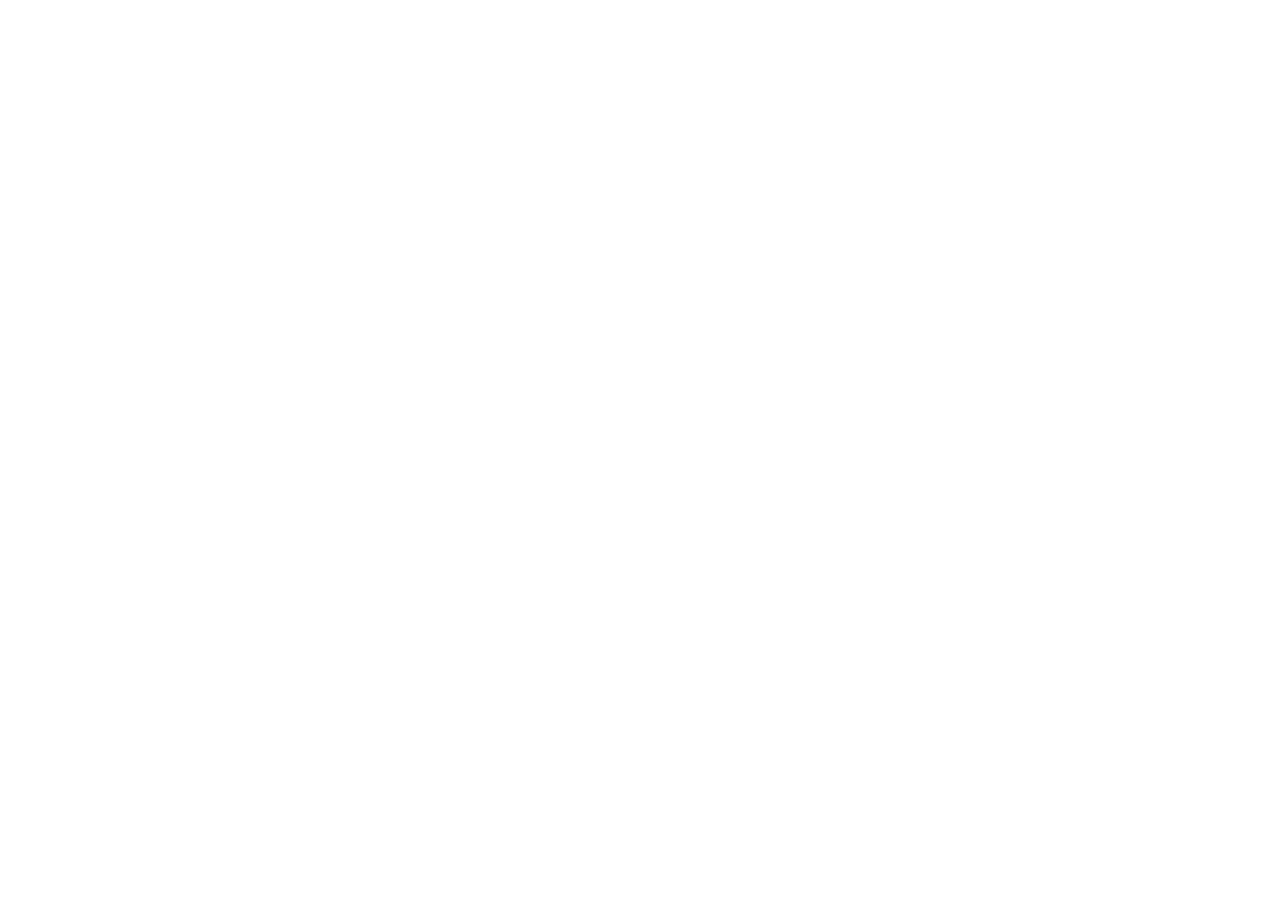
==== index.html @ c36a3d04 "meta names in head = done" ====
<!DOCTYPE html>
<html lang="en">
  <head>
    <meta charset="UTF-8" />
    <meta name="viewport" content="width=device-width, initial-scale=1.0" />
    <meta http-equiv="X-UA-Compatible" content="ie=edge" />
    <meta
      name="keywords"
      content="web design, affordable web design, company website"
      <meta
      name="author"
      content="Piotr Babinski"
    />
    <title>My Responsive Website | Welcome</title>
    <link rel="stylesheet" href="css/style.css" />
  </head>
  <body></body>
</html>
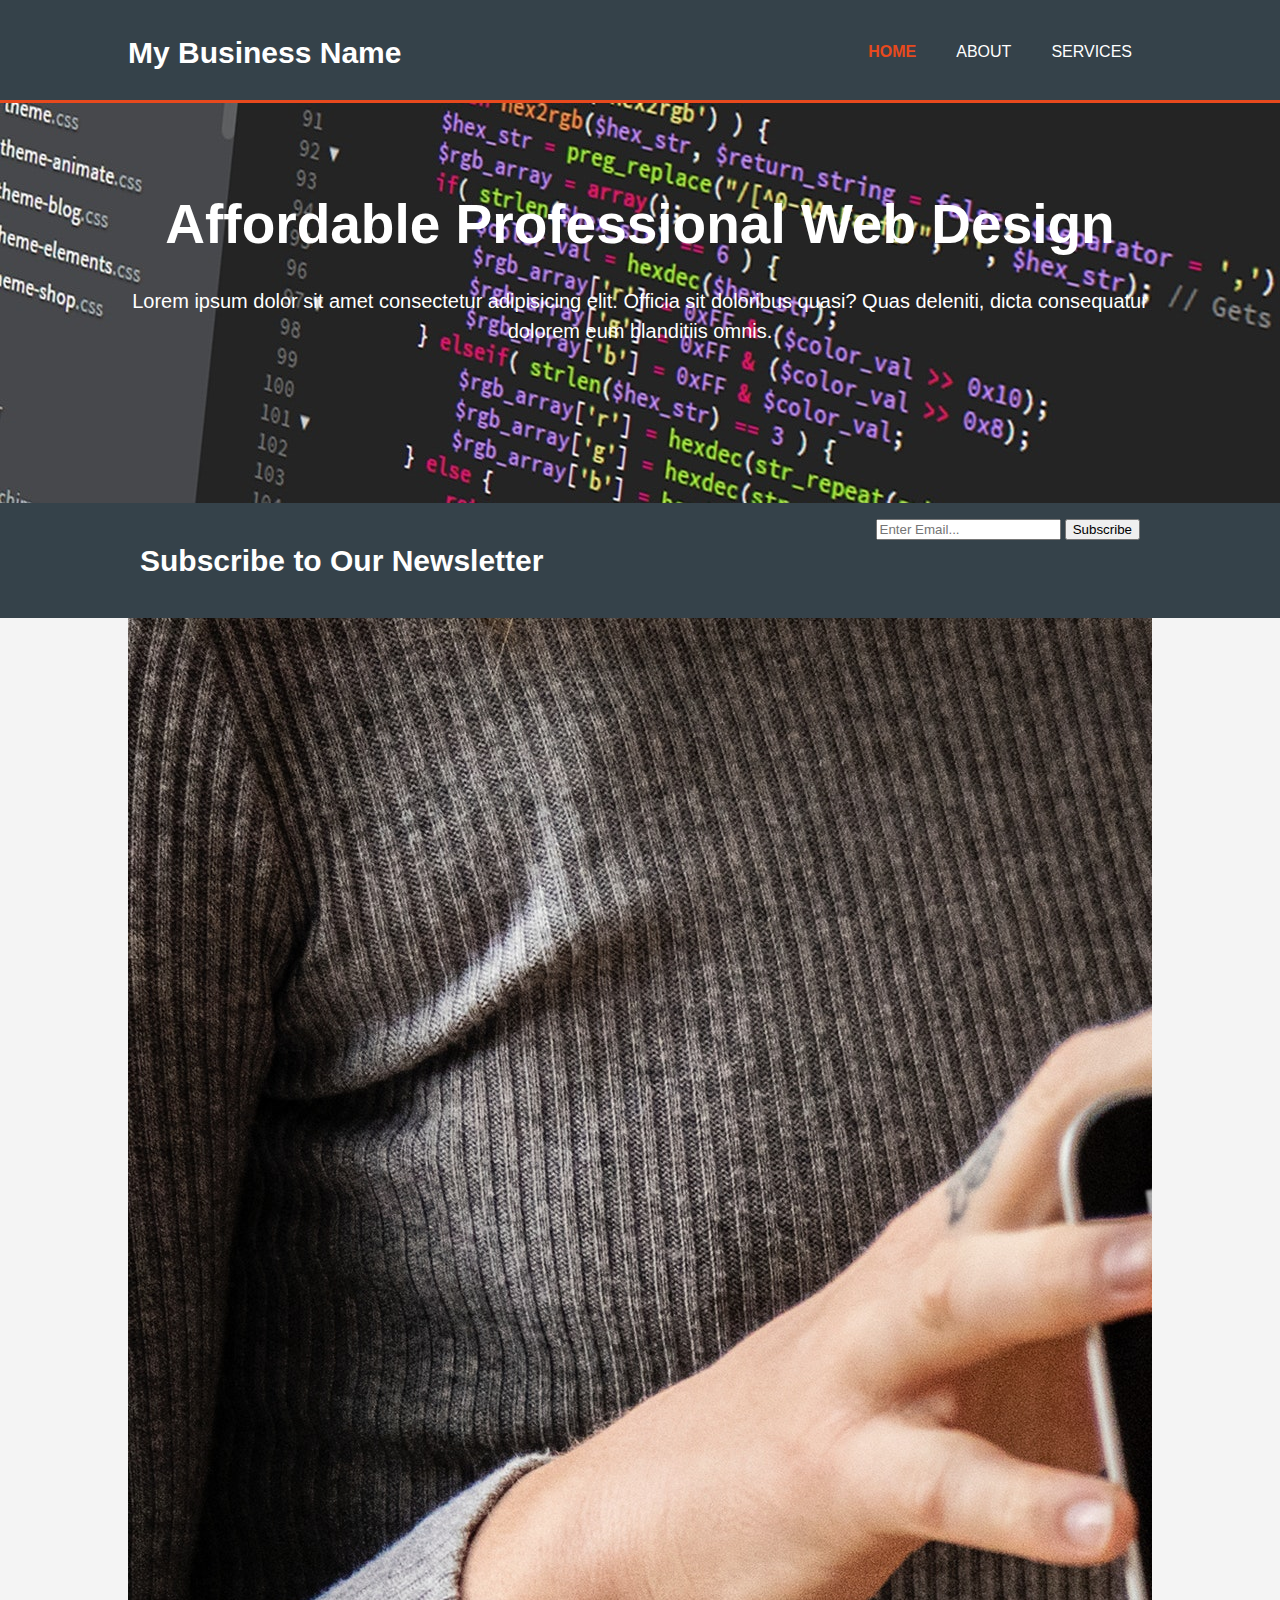
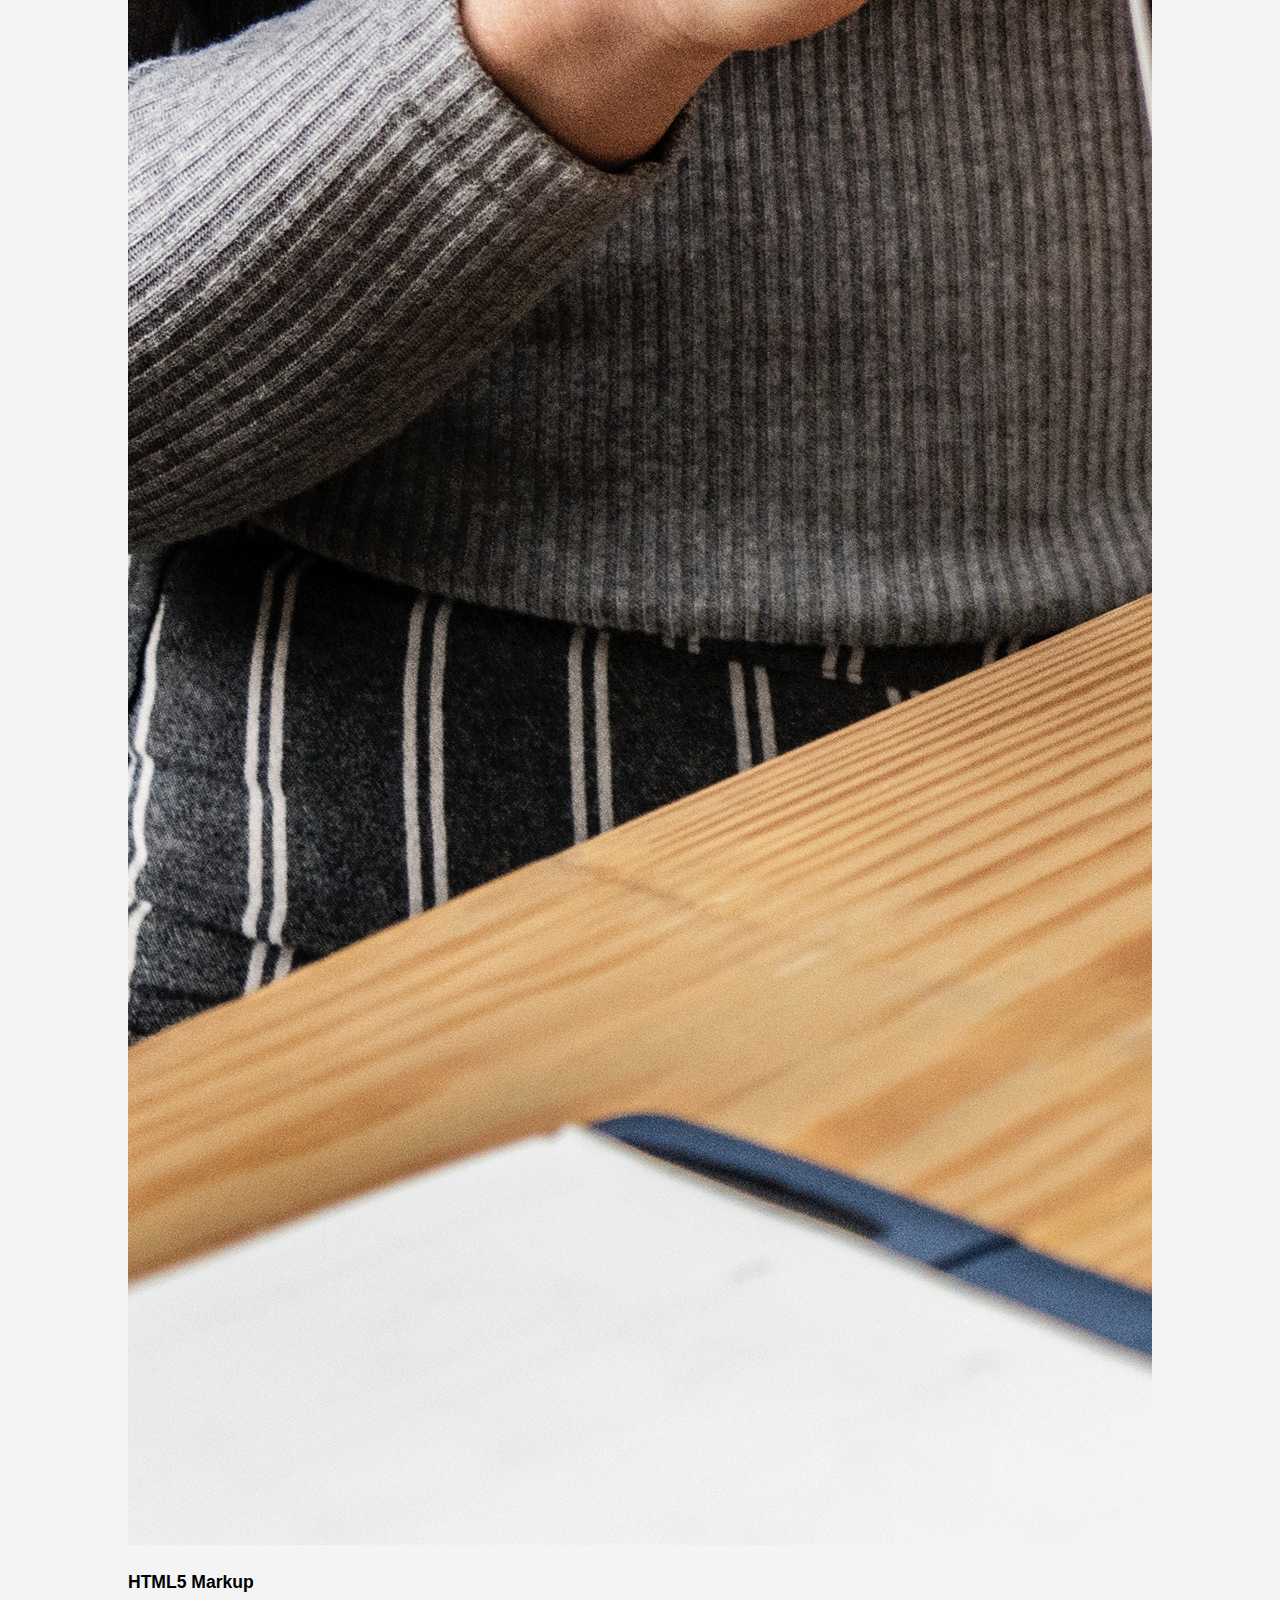
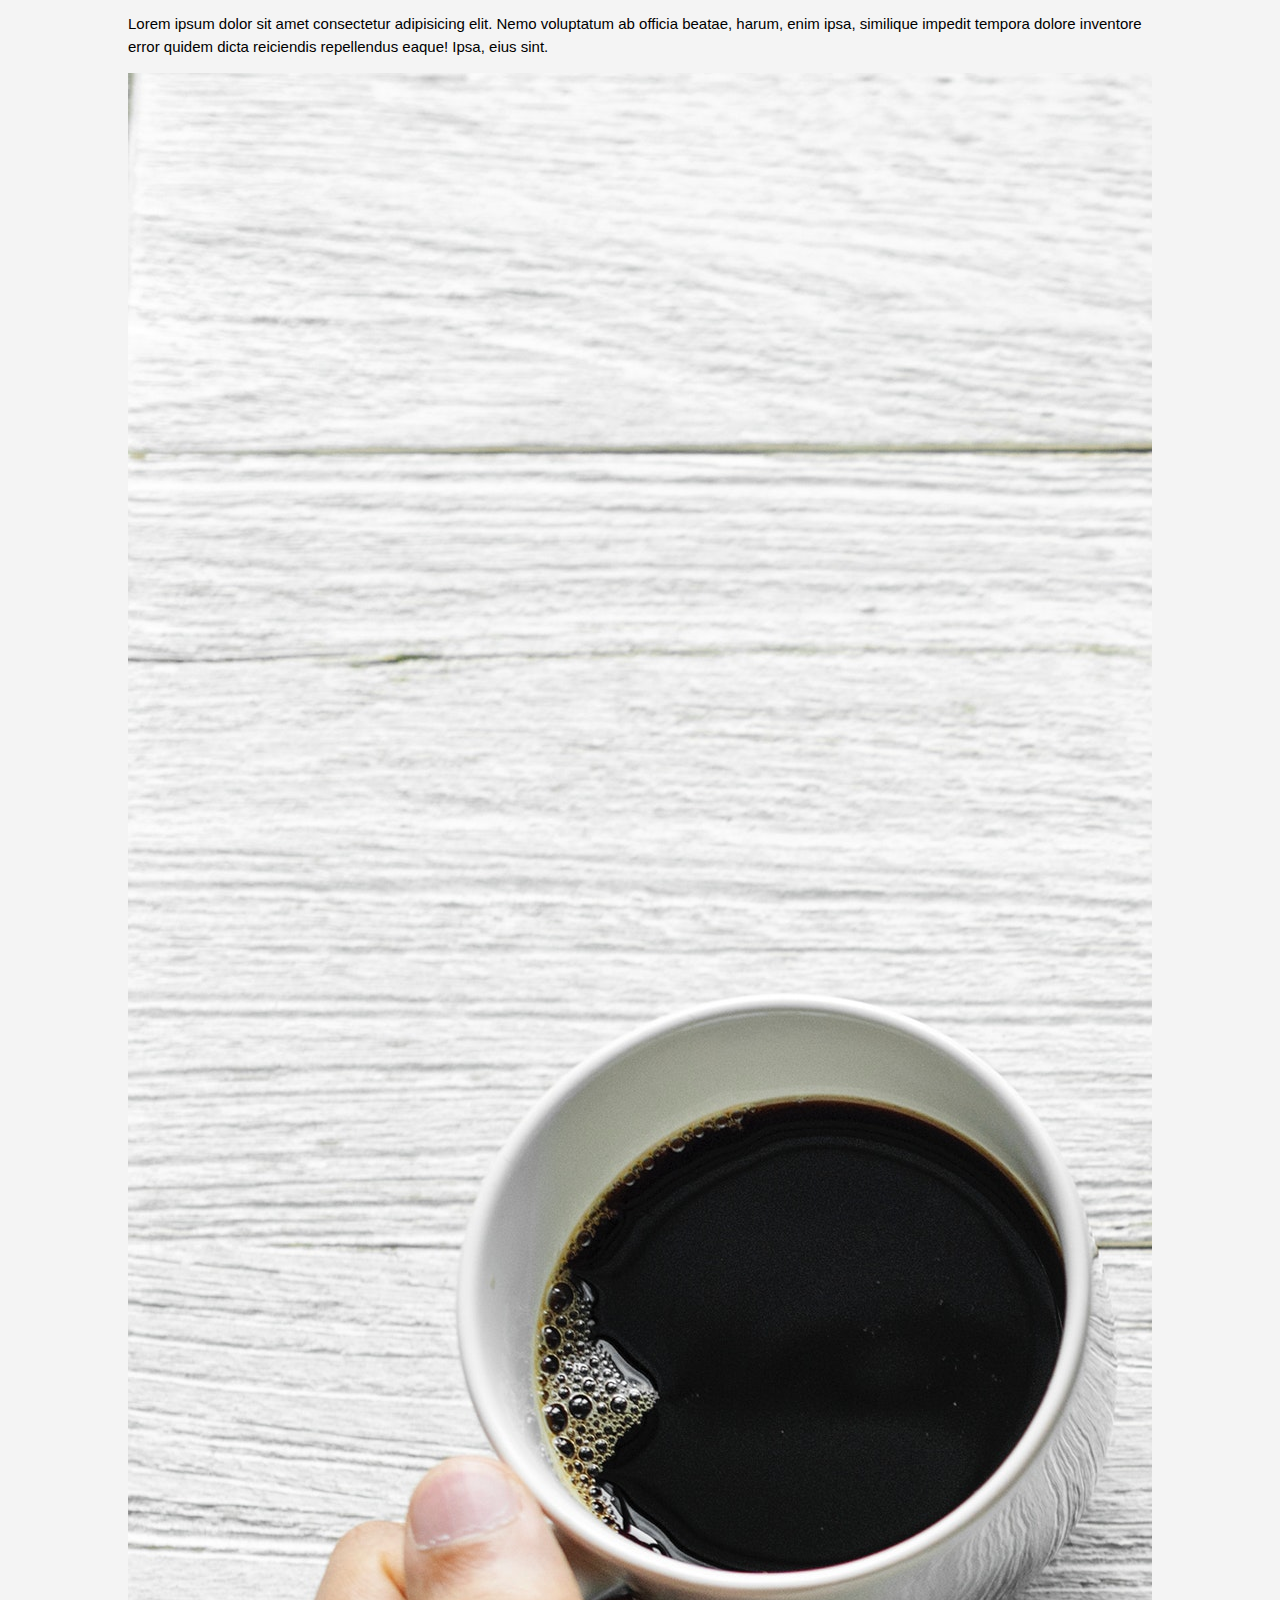
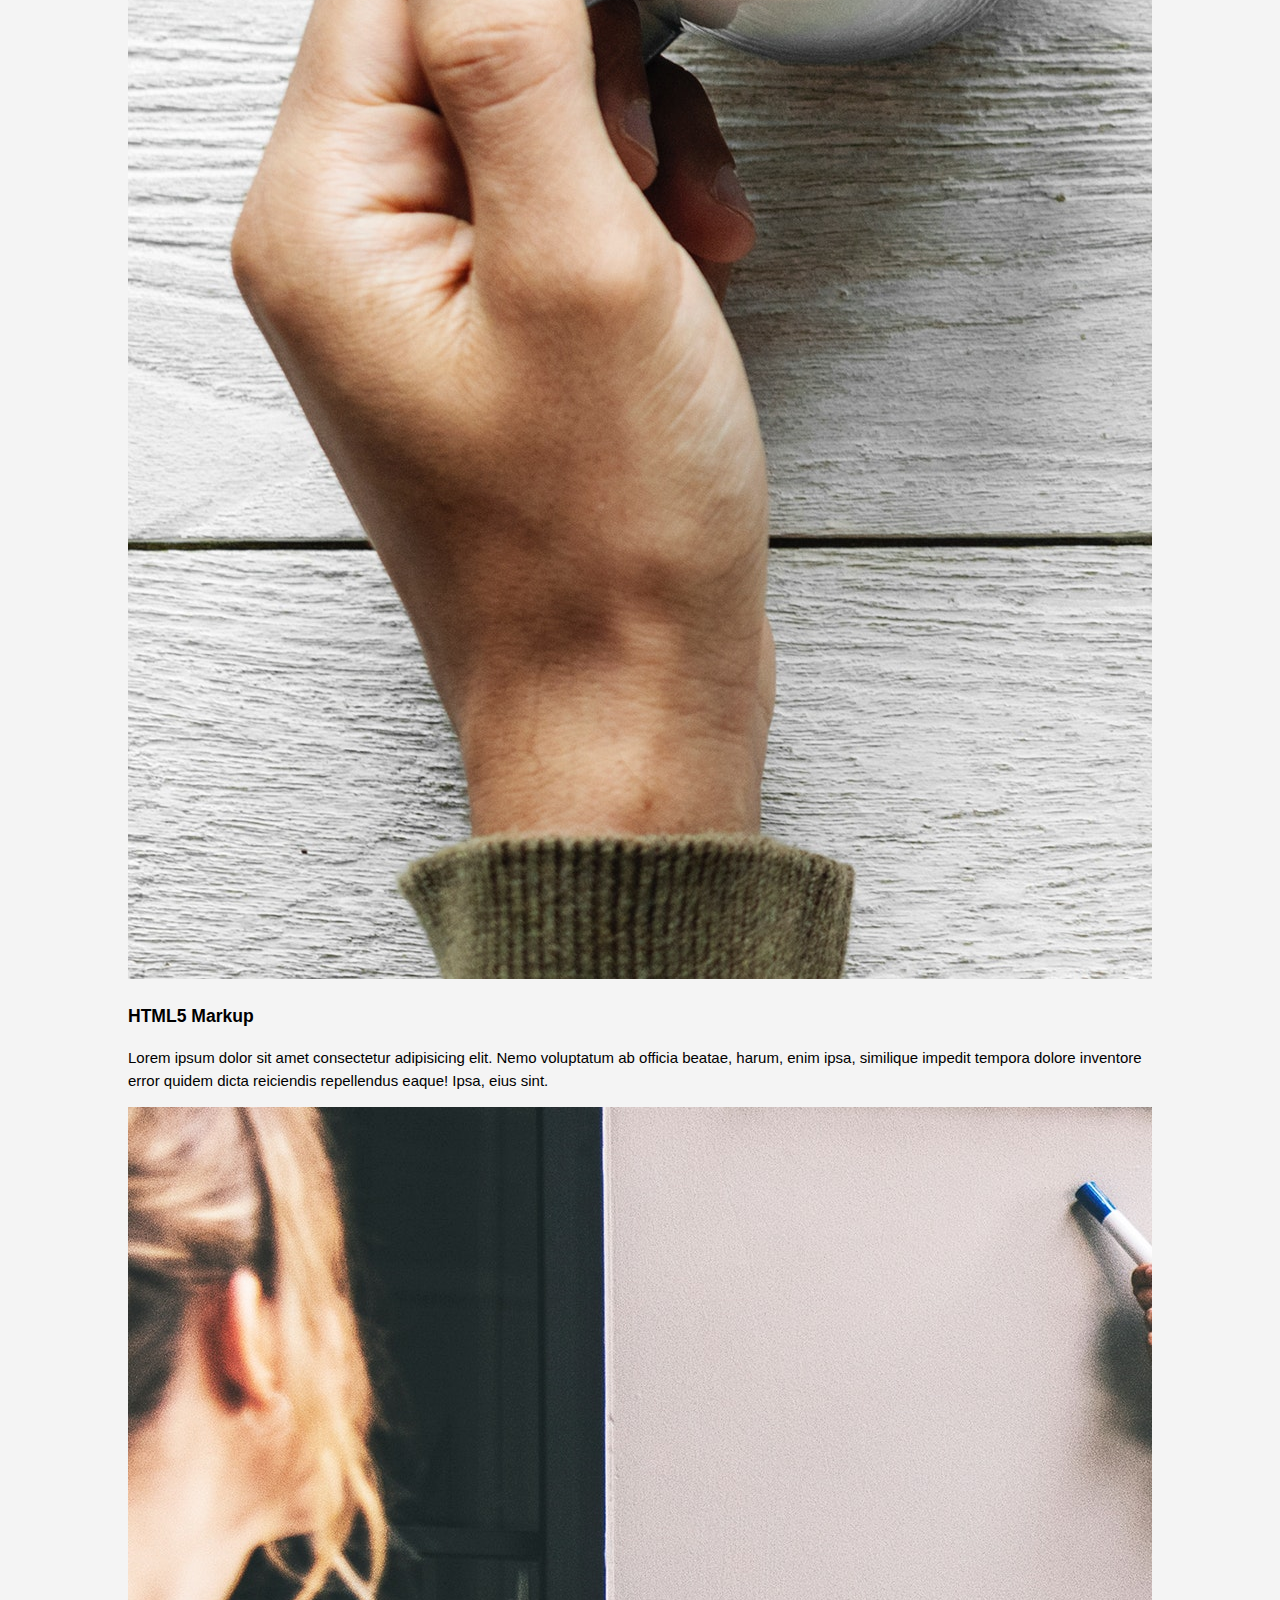
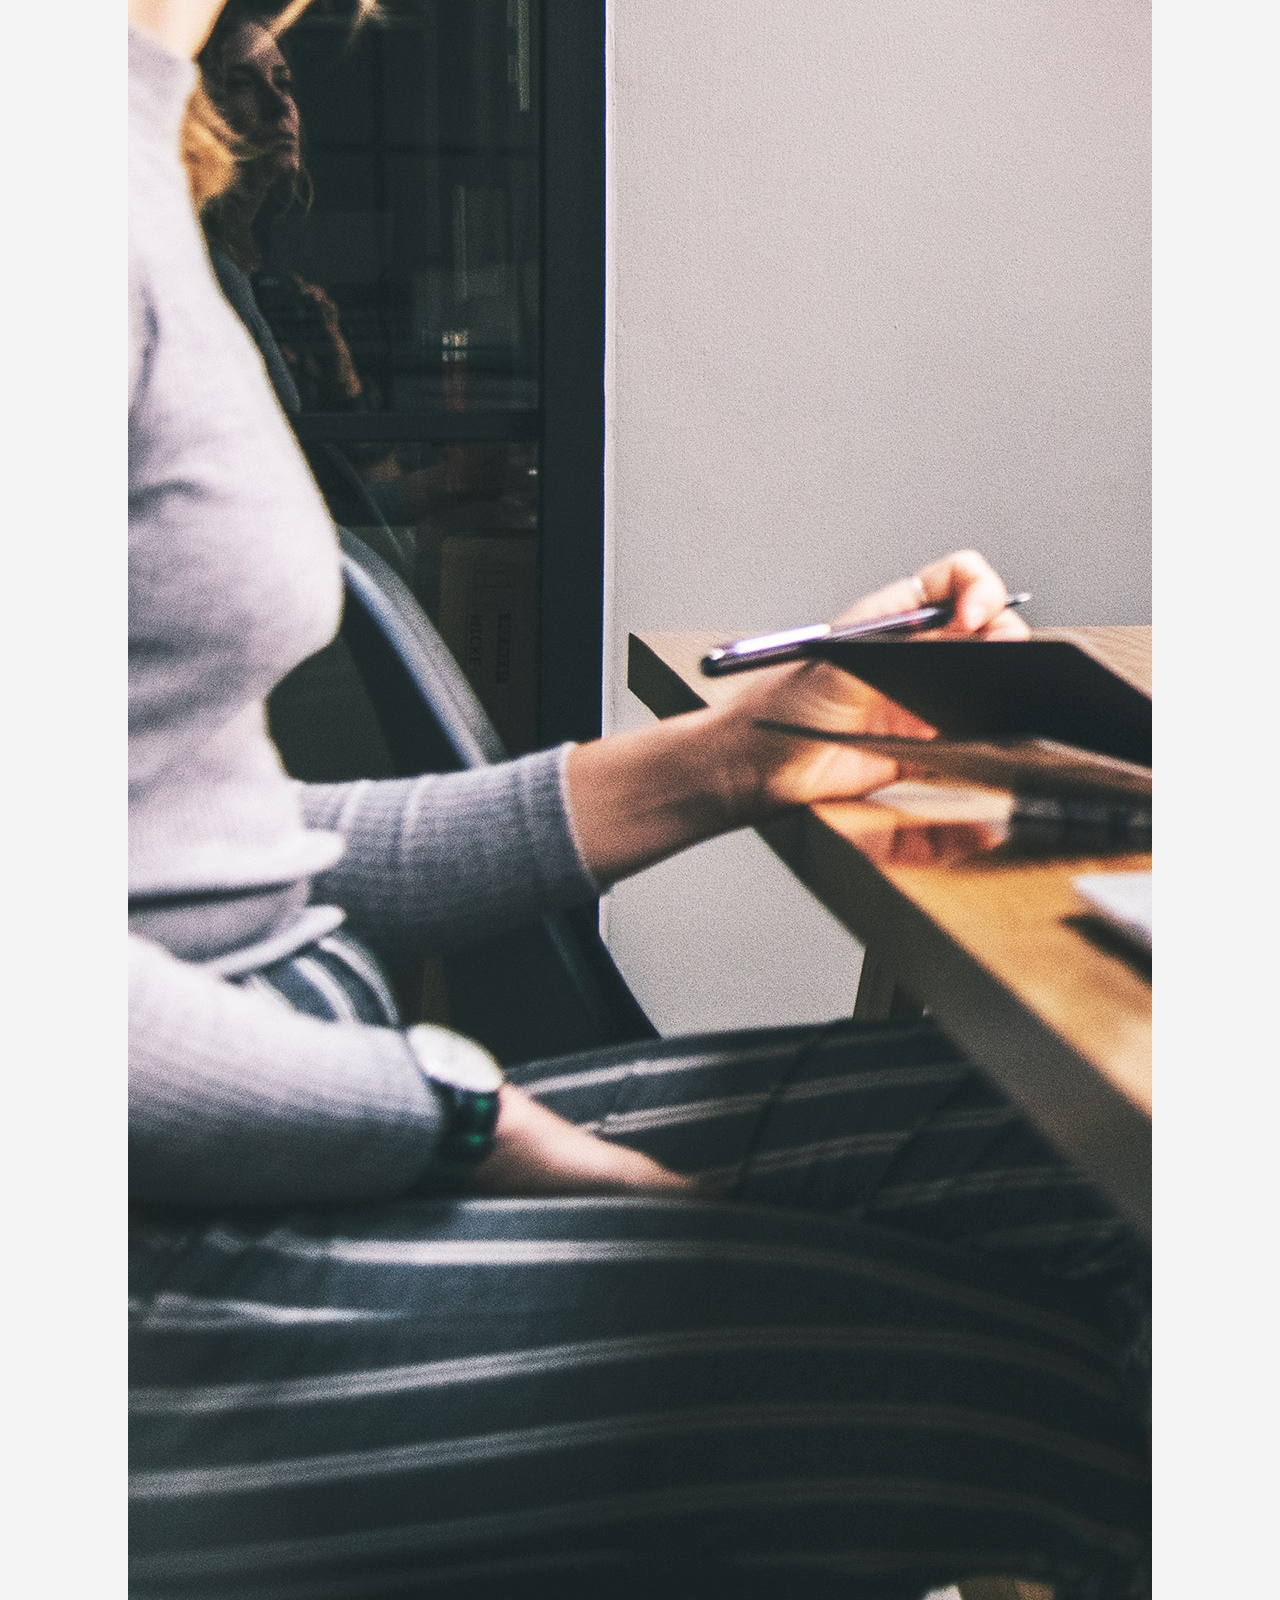
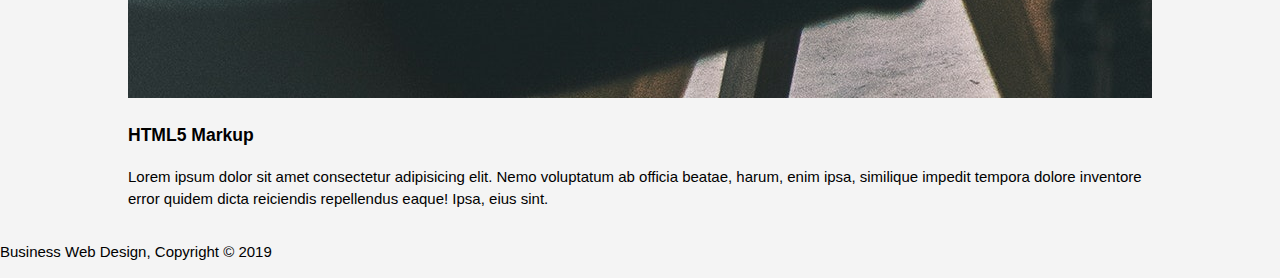
==== commit ca9f8594: "html marking up= done, css in progress" ====
--- a/index.html
+++ b/index.html
@@ -7,12 +7,62 @@
     <meta
       name="keywords"
       content="web design, affordable web design, company website"
-      <meta
-      name="author"
-      content="Piotr Babinski"
-    />
+    <meta name="author" content="Piotr Babinski"/>
     <title>My Responsive Website | Welcome</title>
     <link rel="stylesheet" href="css/style.css" />
   </head>
-  <body></body>
+  <body>
+<header>
+    <div class="container">
+    <div id="branding">
+        <h1><span class="highlight"> My Business Name </h1>
+    </div>
+        <nav>
+            <ul>
+                <li class="current"><a href="index.html">Home</a>
+                <li><a href="about.html">About</a>
+                <li><a href="services.html">Services</a>
+            </ul>
+        </nav>
+    </div>
+</header>
+
+<section id="showcase">
+    <div class="container">
+        <h1> Affordable Professional Web Design </h1>
+        <p>Lorem ipsum dolor sit amet consectetur adipisicing elit. Officia sit doloribus quasi? Quas deleniti, dicta consequatur dolorem eum blanditiis omnis.</p>
+    </div>
+</section>
+
+<section id="newsletter">
+    <div class="container">
+        <h1>Subscribe to Our Newsletter</h1>
+        <form>
+            <input type="email" placeholder="Enter Email...">
+            <button type="submit" class="button_1">Subscribe</button>
+        </form>
+    </div>
+</section>
+
+<section id="boxes">
+    <div class="container">
+        <div class="box">
+            <img src="css/images/analysis.jpg">
+            <h3>HTML5 Markup</h3>
+            <p>Lorem ipsum dolor sit amet consectetur adipisicing elit. Nemo voluptatum ab officia beatae, harum, enim ipsa, similique impedit tempora dolore inventore error quidem dicta reiciendis repellendus eaque! Ipsa, eius sint.</p>
+        <div class="box">
+            <img src="css/images/analysis2.jpg">
+            <h3>HTML5 Markup</h3>
+            <p>Lorem ipsum dolor sit amet consectetur adipisicing elit. Nemo voluptatum ab officia beatae, harum, enim ipsa, similique impedit tempora dolore inventore error quidem dicta reiciendis repellendus eaque! Ipsa, eius sint.</p>
+        <div class="box">
+                <img src="css/images/analysis3.jpg">
+            <h3>HTML5 Markup</h3>
+            <p>Lorem ipsum dolor sit amet consectetur adipisicing elit. Nemo voluptatum ab officia beatae, harum, enim ipsa, similique impedit tempora dolore inventore error quidem dicta reiciendis repellendus eaque! Ipsa, eius sint.</p>
+        </div>
+    </div>
+</section>
+    <footer>
+    <p>Business Web Design, Copyright &copy; 2019</p>
+    </footer>
+  </body>
 </html>
--- a/css/style.css
+++ b/css/style.css
@@ -0,0 +1,100 @@
+body {
+  font-family: Arial, Helvetica, sans-serif;
+  font-size: 15px;
+  line-height: 1.5;
+  padding: 0;
+  margin: 0;
+  background: #f4f4f4;
+}
+
+/* Global */
+.container {
+  width: 80%;
+  margin: auto;
+  overflow: hidden;
+}
+
+ul {
+  margin: 0;
+  padding: 0;
+}
+
+/* Header */
+
+header {
+  background: #35424a;
+  color: #ffffff;
+  padding-top: 30px;
+  min-height: 70px;
+  border-bottom: #e8491d 3px solid;
+}
+
+header a {
+  color: #ffffff;
+  text-decoration: none;
+  text-transform: uppercase;
+  font-size: 16px;
+}
+
+header li {
+  float: left;
+  display: inline;
+  padding: 0 20px 0 20px;
+}
+
+header #branding {
+  float: left;
+}
+
+header #branding h1 {
+  margin: 0;
+}
+
+header nav {
+  float: right;
+  margin-top: 10px;
+}
+
+header .highligh,
+header .current a {
+  color: #e8491d;
+  font-weight: bold;
+}
+
+header a:hover {
+  color: #cccccc;
+  font-weight: bold;
+}
+
+/* Showcase */
+
+#showcase {
+  min-height: 400px;
+  background: url("../css/images/code.jpg") no-repeat 0 -400px;
+  text-align: center;
+  color: #ffffff;
+}
+
+#showcase h1 {
+  margin-top: 80px;
+  font-size: 55px;
+  margin-bottom: 10px;
+}
+
+#showcase p {
+  font-size: 20px;
+}
+
+#newsletter {
+  padding: 15px;
+  color: white;
+  background: #35424a;
+}
+
+#newsletter h1 {
+  float: left;
+}
+
+#newsletter form {
+  float: right;
+}
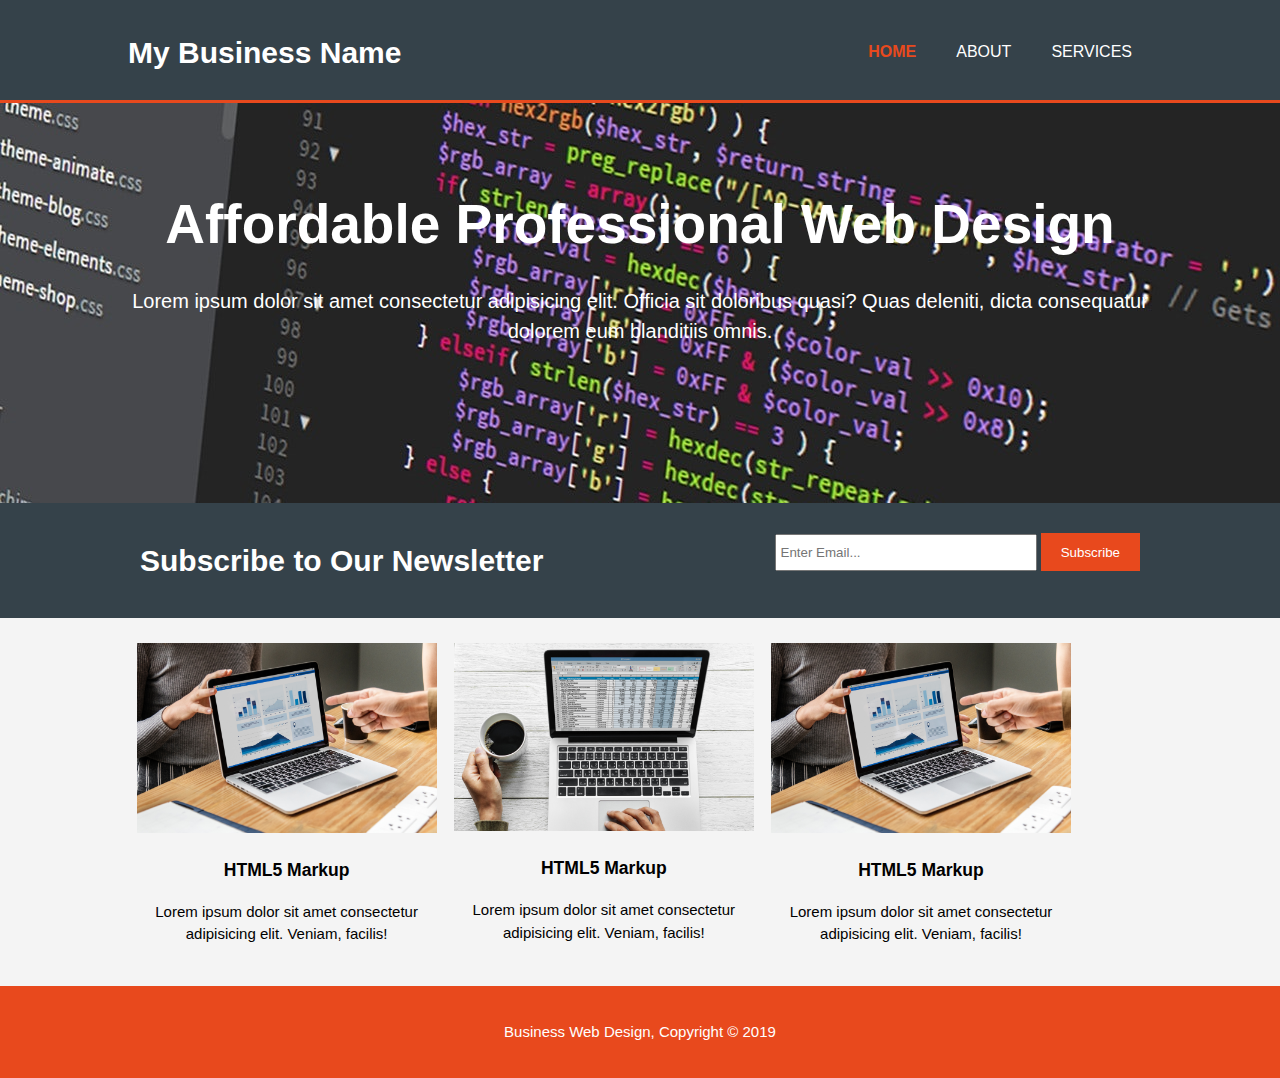
==== commit 9dd5d2ad: "additional html files +css polish" ====
--- a/index.html
+++ b/index.html
@@ -12,20 +12,20 @@
     <link rel="stylesheet" href="css/style.css" />
   </head>
   <body>
-<header>
-    <div class="container">
-    <div id="branding">
-        <h1><span class="highlight"> My Business Name </h1>
-    </div>
-        <nav>
-            <ul>
-                <li class="current"><a href="index.html">Home</a>
-                <li><a href="about.html">About</a>
-                <li><a href="services.html">Services</a>
-            </ul>
-        </nav>
-    </div>
-</header>
+    <header>
+        <div class="container">
+        <div id="branding">
+            <h1><span class="highlight"> My Business Name </h1>
+        </div>
+            <nav>
+                <ul>
+                    <li class="current"><a href="index.html">Home</a>
+                    <li><a href="about.html">About</a>
+                    <li><a href="services.html">Services</a>
+                </ul>
+            </nav>
+        </div>
+    </header>
 
 <section id="showcase">
     <div class="container">
@@ -49,17 +49,17 @@
         <div class="box">
             <img src="css/images/analysis.jpg">
             <h3>HTML5 Markup</h3>
-            <p>Lorem ipsum dolor sit amet consectetur adipisicing elit. Nemo voluptatum ab officia beatae, harum, enim ipsa, similique impedit tempora dolore inventore error quidem dicta reiciendis repellendus eaque! Ipsa, eius sint.</p>
+            <p>Lorem ipsum dolor sit amet consectetur adipisicing elit. Veniam, facilis!</p></div>
         <div class="box">
             <img src="css/images/analysis2.jpg">
             <h3>HTML5 Markup</h3>
-            <p>Lorem ipsum dolor sit amet consectetur adipisicing elit. Nemo voluptatum ab officia beatae, harum, enim ipsa, similique impedit tempora dolore inventore error quidem dicta reiciendis repellendus eaque! Ipsa, eius sint.</p>
+            <p>Lorem ipsum dolor sit amet consectetur adipisicing elit. Veniam, facilis!</p></div>
         <div class="box">
-                <img src="css/images/analysis3.jpg">
+                <img src="css/images/analysis.jpg">
             <h3>HTML5 Markup</h3>
-            <p>Lorem ipsum dolor sit amet consectetur adipisicing elit. Nemo voluptatum ab officia beatae, harum, enim ipsa, similique impedit tempora dolore inventore error quidem dicta reiciendis repellendus eaque! Ipsa, eius sint.</p>
+            <p>Lorem ipsum dolor sit amet consectetur adipisicing elit. Veniam, facilis!</p>
         </div>
-    </div>
+        </div>
 </section>
     <footer>
     <p>Business Web Design, Copyright &copy; 2019</p>
--- a/css/style.css
+++ b/css/style.css
@@ -17,6 +17,15 @@
 ul {
   margin: 0;
   padding: 0;
+}
+
+.button_1 {
+  height: 38px;
+  background: #e8491d;
+  border: none;
+  padding-left: 20px;
+  padding-right: 20px;
+  color: #ffffff;
 }
 
 /* Header */
@@ -81,6 +90,8 @@
   margin-bottom: 10px;
 }
 
+/* Newsletter */
+
 #showcase p {
   font-size: 20px;
 }
@@ -97,4 +108,37 @@
 
 #newsletter form {
   float: right;
+  margin-top: 15px;
 }
+
+#newsletter input[type="email"] {
+  padding: 4px;
+  height: 25px;
+  width: 250px;
+}
+
+/* Boxes */
+
+#boxes {
+  margin-top: 20px;
+}
+
+#boxes .box {
+  float: left;
+  width: 30%;
+  overflow: auto;
+  padding: 5px;
+  text-align: center;
+}
+
+#boxes .box img {
+  width: 300px;
+}
+
+footer {
+  padding: 20px;
+  margin-top: 20px;
+  color: white;
+  background: #e8491d;
+  text-align: center;
+}
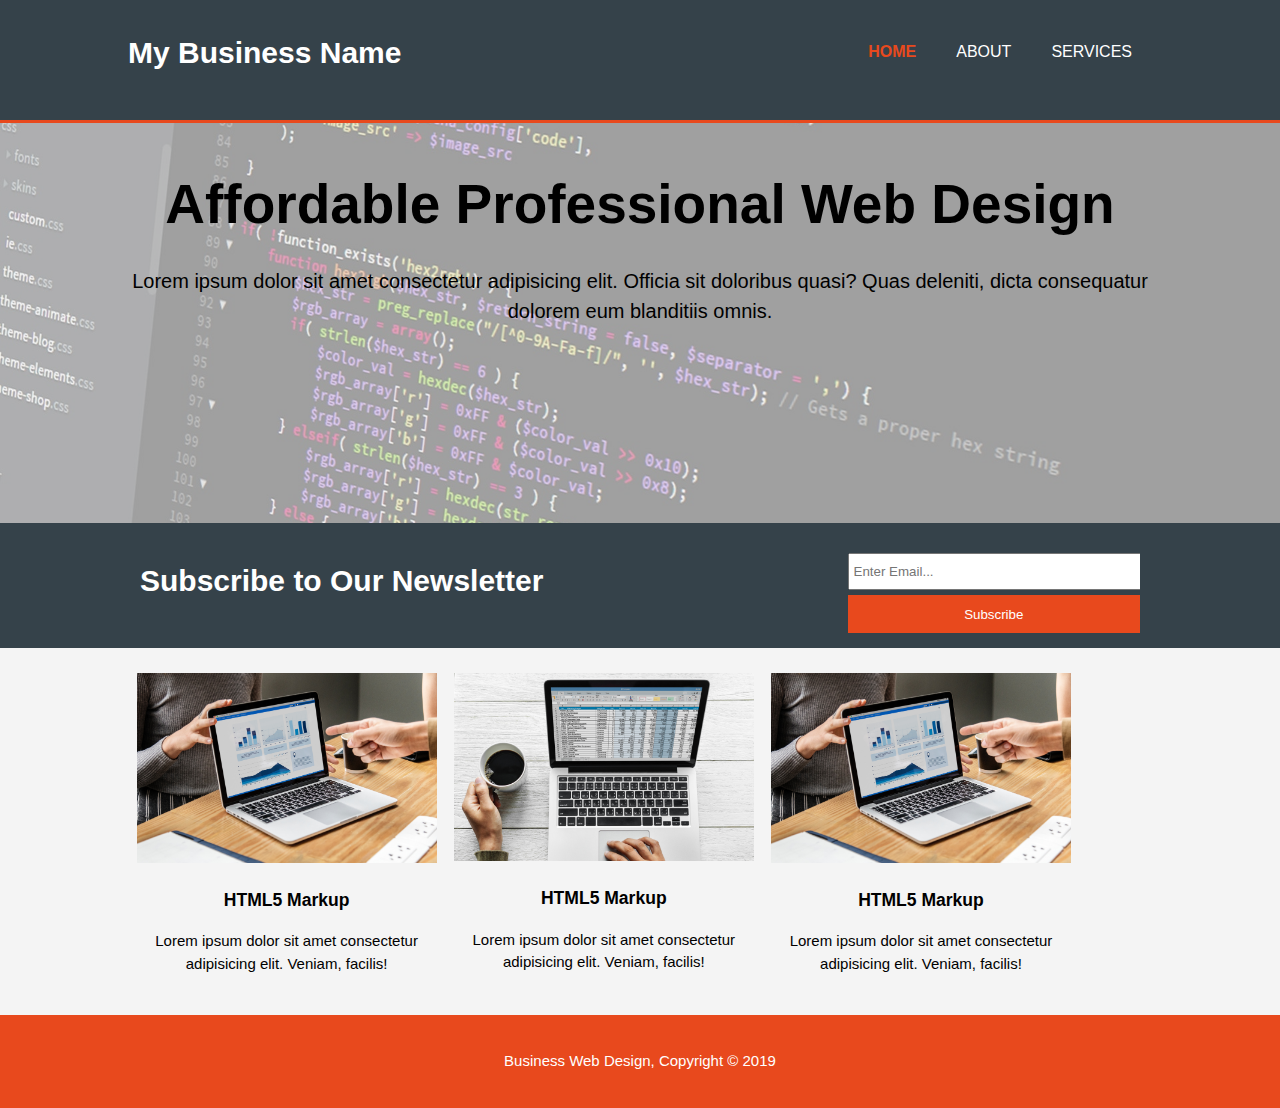
==== commit aa70695d: "some corrections (faded image a little)" ====
--- a/index.html
+++ b/index.html
@@ -28,6 +28,7 @@
     </header>
 
 <section id="showcase">
+        <div class="bg-image"></div>
     <div class="container">
         <h1> Affordable Professional Web Design </h1>
         <p>Lorem ipsum dolor sit amet consectetur adipisicing elit. Officia sit doloribus quasi? Quas deleniti, dicta consequatur dolorem eum blanditiis omnis.</p>
--- a/css/style.css
+++ b/css/style.css
@@ -22,10 +22,18 @@
 .button_1 {
   height: 38px;
   background: #e8491d;
-  border: none;
+  border: 0;
   padding-left: 20px;
   padding-right: 20px;
   color: #ffffff;
+}
+
+.dark {
+  padding: 15px;
+  background: #35424a;
+  color: #ffffff;
+  margin-top: 10px;
+  margin-bottom: 10px;
 }
 
 /* Header */
@@ -79,22 +87,33 @@
 
 #showcase {
   min-height: 400px;
-  background: url("../css/images/code.jpg") no-repeat 0 -400px;
   text-align: center;
-  color: #ffffff;
+  color: black;
+}
+
+#showcase .bg-image {
+  position: absolute;
+  background: #333 url("../css/images/code.jpg");
+  background-position: center;
+  background-repeat: no-repeat;
+  background-size: cover;
+  opacity: 0.4;
+  z-index: -1;
+  width: 100%;
+  height: 450px;
 }
 
 #showcase h1 {
-  margin-top: 80px;
+  margin-top: 90px;
   font-size: 55px;
   margin-bottom: 10px;
 }
 
-/* Newsletter */
-
 #showcase p {
   font-size: 20px;
 }
+
+/* Newsletter */
 
 #newsletter {
   padding: 15px;
@@ -109,6 +128,7 @@
 #newsletter form {
   float: right;
   margin-top: 15px;
+  display: inline;
 }
 
 #newsletter input[type="email"] {
@@ -135,6 +155,34 @@
   width: 300px;
 }
 
+/* Sidebar */
+
+aside#sidebar {
+  float: right;
+  width: 30%;
+  margin-top: 10px;
+}
+
+aside#sidebar .quote input,
+aside#sidebar .quote textarea {
+  width: 90%;
+  padding: 5px;
+}
+
+/* Main-col */
+article#main-col {
+  float: left;
+  width: 65%;
+}
+
+/* Services*/
+ul#services li {
+  list-style: none;
+  padding: 20px;
+  border: #cccccc solid 1px;
+  margin-bottom: 5px;
+  background: #e6e6e6;
+}
 footer {
   padding: 20px;
   margin-top: 20px;
@@ -142,3 +190,39 @@
   background: #e8491d;
   text-align: center;
 }
+
+/* Media Queries*/
+
+@media (max-width: 768px) {
+  header #branding,
+  header nav,
+  header li,
+  #newsletter h1,
+  #newsletter form,
+  #boxes .box,
+  article#main-col,
+  aside#sidebar {
+    float: none;
+    text-align: center;
+    width: 100%;
+  }
+}
+
+header {
+  padding-bottom: 20px;
+}
+
+#showcase h1 {
+  margin-top: 40px;
+}
+#newsletter button,
+.quote button {
+  display: inline-block;
+  width: 100%;
+}
+#newsletter form input[type="email"],
+.quote input,
+.quote textarea {
+  width: 100%;
+  margin-bottom: 5px;
+}
